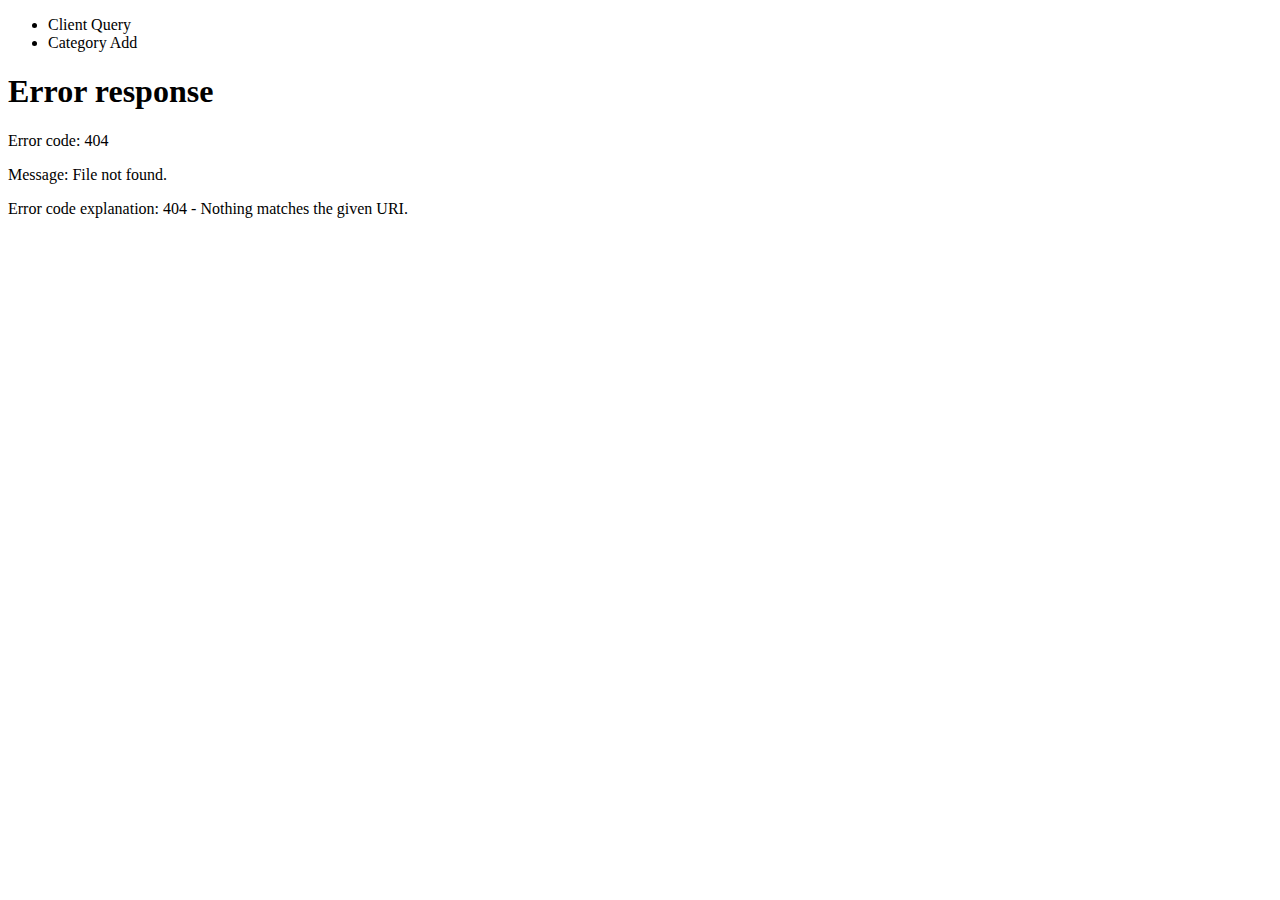
==== chrome_ext/FE/index.html @ 1d03bf8d "Add chrome extension" ====
<!DOCTYPE html>
<html lang="en">

<head>
    <meta charset="UTF-8">
    <meta name="viewport" content="width=device-width, initial-scale=1.0">
    <title>Support Sage</title>
</head>

<body>

    <ul class="tabs">
        <li class="tab" name="clientQuery">Client Query</li>
        <li class="tab" name="addCategory">Category Add</li>
    </ul>

    <div id="clientQuery" class="tab-content">
        <!-- Content for Client Query will be loaded dynamically here -->
    </div>

    <div id="addCategory" class="tab-content">
        <!-- Content for Category Add will be loaded dynamically here -->
    </div>

    <script src="script.js"></script>

</body>

</html>
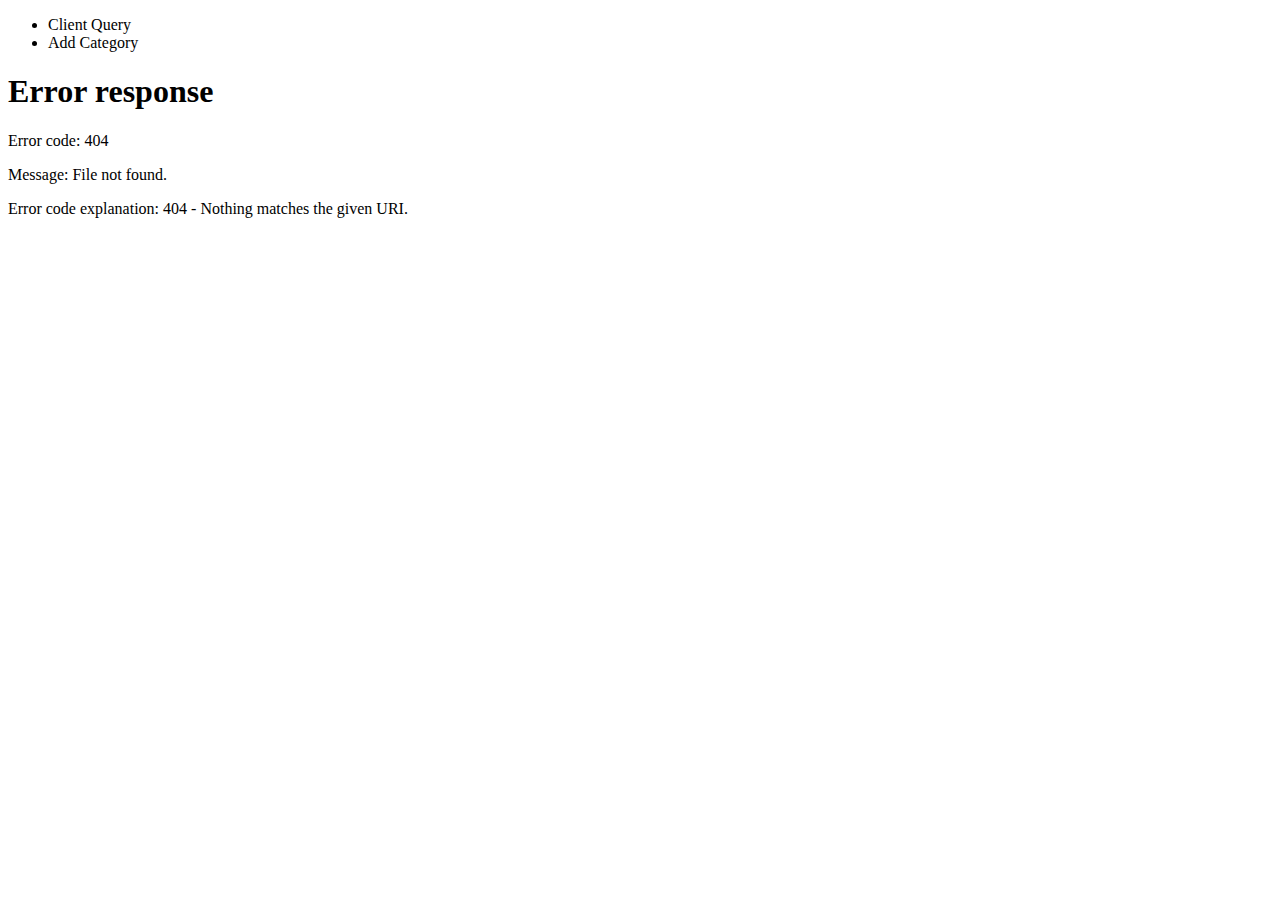
==== commit dc2d25f0: "merge chrome-ext with fe" ====
--- a/chrome_ext/FE/index.html
+++ b/chrome_ext/FE/index.html
@@ -11,7 +11,7 @@
 
     <ul class="tabs">
         <li class="tab" name="clientQuery">Client Query</li>
-        <li class="tab" name="addCategory">Category Add</li>
+        <li class="tab" name="addCategory">Add Category</li>
     </ul>
 
     <div id="clientQuery" class="tab-content">
